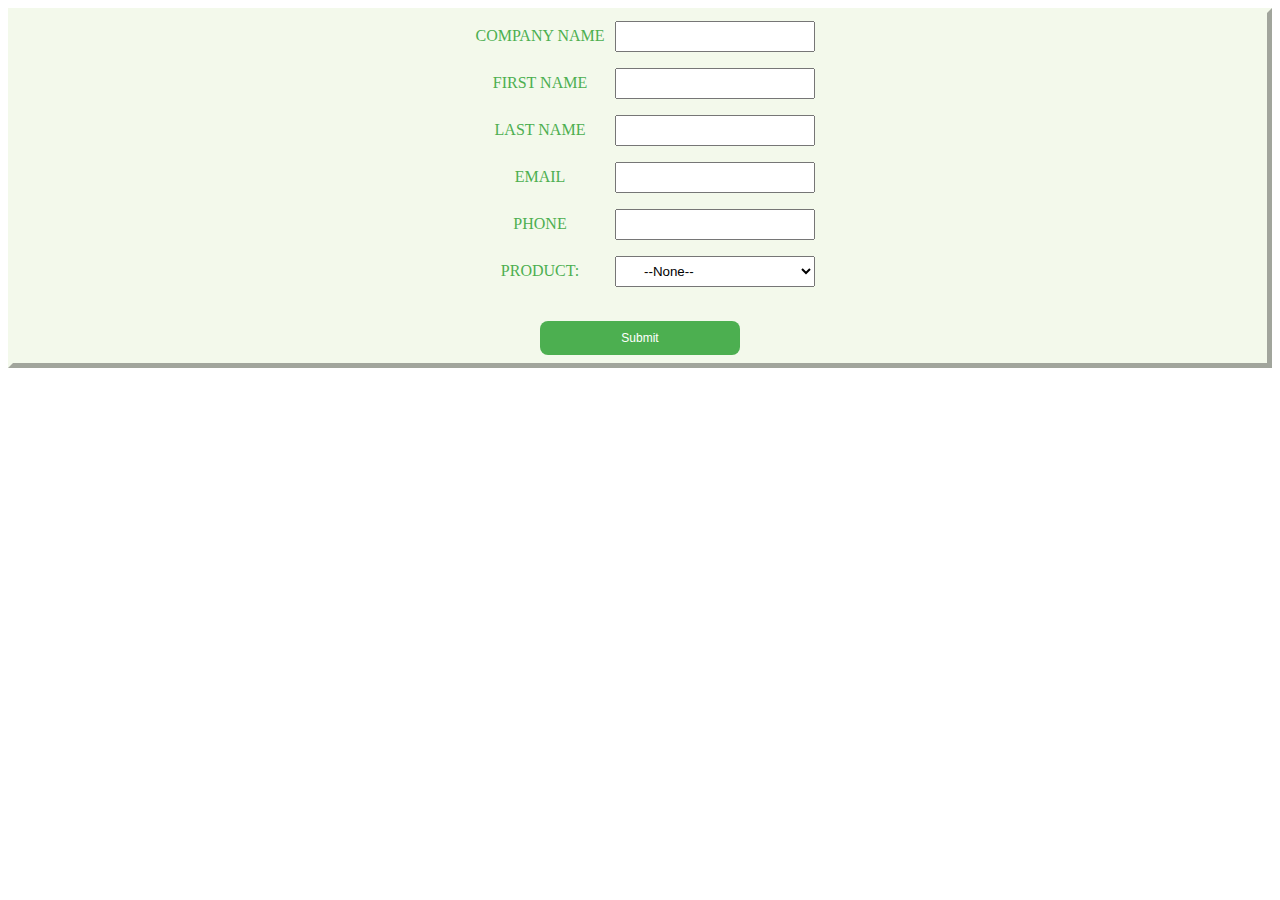
==== home.html @ ca98ce93 "Edit Styles." ====
<!DOCTYPE html>
<html lang="en">
<head>
    <meta charset="UTF-8">
    <meta http-equiv="X-UA-Compatible" content="IE=edge">
    <meta name="viewport" content="width=device-width, initial-scale=1.0">
    <META HTTP-EQUIV="Content-type" CONTENT="text/html; charset=UTF-8">
    <script src="https://www.google.com/recaptcha/api.js"></script>
    <link rel="stylesheet" href="styles.css" type="text/css">
    <title>Form-to-Lead</title>
</head>
<body>
    <div id="wrap">
        <script>
            function timestamp() { var response = document.getElementById("g-recaptcha-response"); if (response == null || response.value.trim() == "") {var elems = JSON.parse(document.getElementsByName("captcha_settings")[0].value);elems["ts"] = JSON.stringify(new Date().getTime());document.getElementsByName("captcha_settings")[0].value = JSON.stringify(elems); } } setInterval(timestamp, 500); 
        </script>
        
        <form action="https://webto.salesforce.com/servlet/servlet.WebToLead?encoding=UTF-8" method="POST" id="formSel">

            <input type=hidden name='captcha_settings' value='{"keyname":"successmoto","fallback":"true","orgId":"00D5g00000DjPRY","ts":""}'>
            <input type=hidden name="oid" value="00D5g00000DjPRY">
            <input type=hidden name="retURL" value="https://successmoto.herokuapp.com/">
            
            <label for="company">Company Name</label><input  id="company" maxlength="40" name="company" size="20" type="text" /><br>
            
            <label for="first_name">First Name</label><input  id="first_name" maxlength="40" name="first_name" size="20" type="text" /><br>
            
            <label for="last_name">Last Name</label><input  id="last_name" maxlength="80" name="last_name" size="20" type="text" /><br>
            
            <label for="email">Email</label><input  id="email" maxlength="80" name="email" size="20" type="text" /><br>
            
            <label for="phone">Phone</label><input  id="phone" maxlength="40" name="phone" size="20" type="text" /><br>
            
            <span class="prod">Product: </span><select  id="00N5g00000R6ngC" name="00N5g00000R6ngC" title="Product Interest">
                <option value="">--None--</option>
            <option value="R001C1">Renault Logan</option>
            <option value="R002C2">Renault Logan Stepway</option>
            <option value="R003C3">Renault Sandero</option>
            <option value="R004C4">Renault Sandero Stepway</option>
            <option value="R005E1">K7M</option>
            <option value="R006E2">K4M</option>
            <option value="R007E3">H4M</option>
            <option value="HK001C1">Kia Rio</option>
            <option value="HK002C2">Kia Rio X-Line</option>
            <option value="HK003C3">Hyundai Accent</option>
            <option value="HK004C4">Hyundai Solaris</option>
            <option value="HK005E1">G4LC</option>
            <option value="HK006E2">G4FG</option>
            <option value="VAG001C1">Volkswagen Polo Sedan</option>
            <option value="VAG002C2">Volkswagen Polo 2021</option>
            <option value="VAG003C3">Skoda Rapid</option>
            <option value="VAG004E1">CZCA</option>
            <option value="VAG005E2">CFW</option>
            <option value="VAG006E3">CWVA</option>
            <option value="VAG007E4">CFNA</option>
            <option value="VAG008E5">CFNB</option>
            <option value="L001C1">Lada Vesta</option>
            <option value="L002C2">Lada Xray</option>
            <option value="L003E1">VAZ-21179</option>
            <option value="L004E2">VAZ-21129</option>
            <option value="R008A1">Carpets Renault</option>
            <option value="HK007A1">Carpets Hyundai</option>
            <option value="HK008A2">Carpets Kia</option>
            <option value="VAG009A1">Carpets Volkswagen</option>
            <option value="VAG010A2">Carpets Skoda</option>
            <option value="L005A1">Carpets Lada</option>
            <option value="MI001A1">Phone holder Xiaomi</option>
            </select><br>

            <div data-theme ="dark" class="g-recaptcha" data-sitekey="6LfrAPMcAAAAADiA_5unfkmHZl9iAuPqwbtVJeX7"></div><br>
            <input id="buttonSel" type="submit" name="submit">
            
        </form>
        
    </div>
</body>
</html>
---- styles.css ----
#wrap {
    border: 5px outset #F3F9EB;
    background-color: #F3F9EB;
    text-align: center;
}
#formSel label {width: 150px; 
    display: inline-block;
    text-align: center;
    text-transform: uppercase;
    color: #4CAF50;}
#formSel input {width: 200px; 
    padding: 6px 24px;
    margin: 8px 0;
    box-sizing: border-box;}
#formSel span {width: 150px; 
    display: inline-block;
    text-align: center;
    text-transform: uppercase;
    color: #4CAF50;}
#formSel select {width: 200px;
    padding: 6px 24px;
    margin: 8px 0;
    box-sizing: border-box;}
#formSel #buttonSel {background-color: #4CAF50;
    border-radius: 8px; 
    border: none;
    color: white;
    padding: 10px 24px;
    text-align: center;
    text-decoration: none;
    display: inline-block;
    font-size: 12px;}
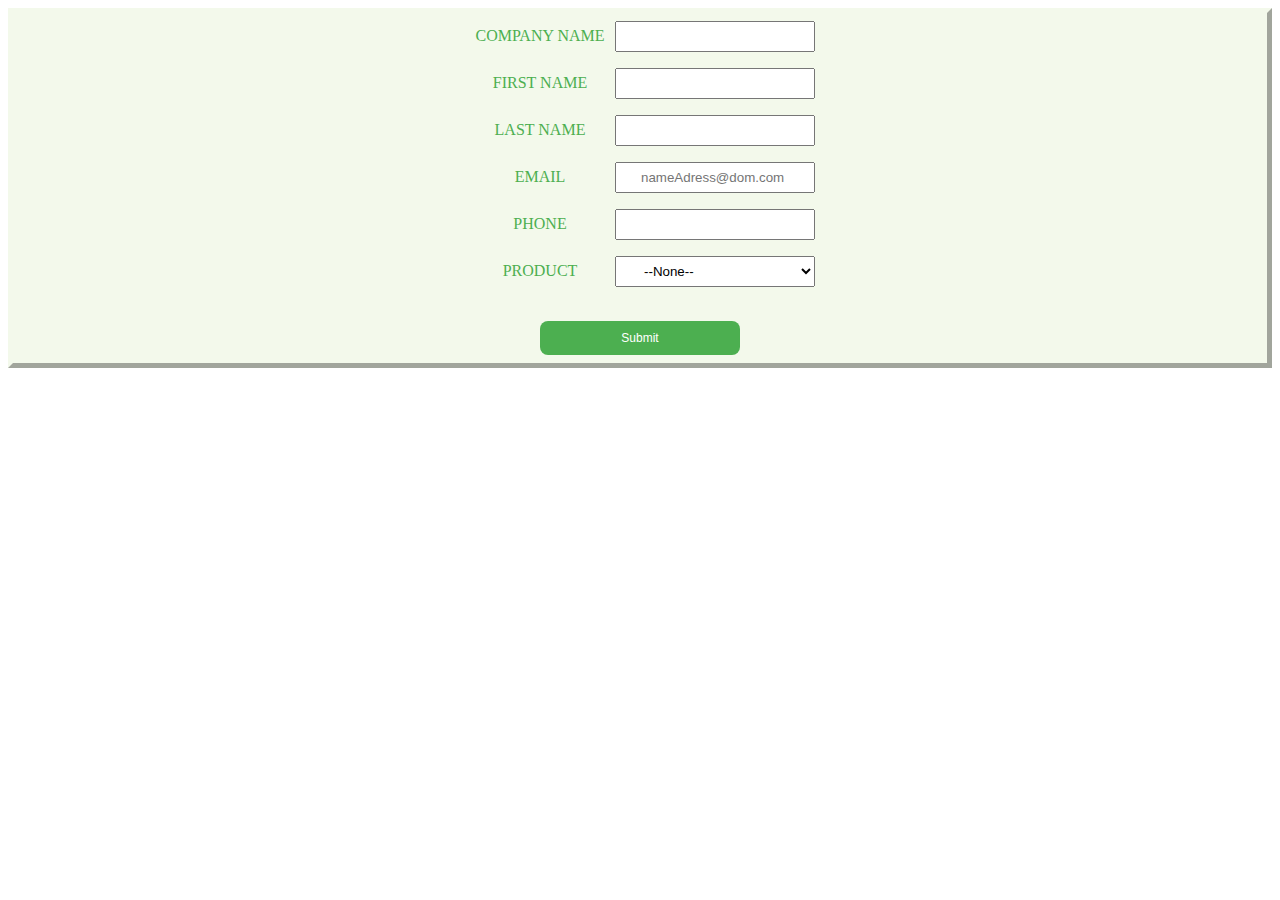
==== commit 526761ef: "other setting." ====
--- a/home.html
+++ b/home.html
@@ -21,17 +21,17 @@
             <input type=hidden name="oid" value="00D5g00000DjPRY">
             <input type=hidden name="retURL" value="https://successmoto.herokuapp.com/">
             
-            <label for="company">Company Name</label><input  id="company" maxlength="40" name="company" size="20" type="text" /><br>
+            <label for="company">Company Name</label><input  id="company" maxlength="40" name="company" size="20" type="text" required="required"/><br>
             
-            <label for="first_name">First Name</label><input  id="first_name" maxlength="40" name="first_name" size="20" type="text" /><br>
+            <label for="first_name">First Name</label><input  id="first_name" maxlength="40" name="first_name" size="20" type="text" required="required"/><br>
             
-            <label for="last_name">Last Name</label><input  id="last_name" maxlength="80" name="last_name" size="20" type="text" /><br>
+            <label for="last_name">Last Name</label><input  id="last_name" maxlength="80" name="last_name" size="20" type="text" required="required"/><br>
             
-            <label for="email">Email</label><input  id="email" maxlength="80" name="email" size="20" type="text" /><br>
+            <label for="email">Email</label><input  id="email" maxlength="80" name="email" size="20" type="email" placeholder="nameAdress@dom.com" required="required"/><br>
             
-            <label for="phone">Phone</label><input  id="phone" maxlength="40" name="phone" size="20" type="text" /><br>
+            <label for="phone">Phone</label><input  id="phone" maxlength="40" name="phone" size="20" type="number" required="required"/><br>
             
-            <span class="prod">Product: </span><select  id="00N5g00000R6ngC" name="00N5g00000R6ngC" title="Product Interest">
+            <span class="prod">Product</span><select  id="00N5g00000R6ngC" name="00N5g00000R6ngC" title="Product" required="required">
                 <option value="">--None--</option>
             <option value="R001C1">Renault Logan</option>
             <option value="R002C2">Renault Logan Stepway</option>
@@ -66,8 +66,9 @@
             <option value="L005A1">Carpets Lada</option>
             <option value="MI001A1">Phone holder Xiaomi</option>
             </select><br>
-
-            <div data-theme ="dark" class="g-recaptcha" data-sitekey="6LfrAPMcAAAAADiA_5unfkmHZl9iAuPqwbtVJeX7"></div><br>
+            
+            <div id="captcha" class="g-recaptcha" data-sitekey="6LfrAPMcAAAAADiA_5unfkmHZl9iAuPqwbtVJeX7"></div>
+            <br>
             <input id="buttonSel" type="submit" name="submit">
             
         </form>
--- a/styles.css
+++ b/styles.css
@@ -30,3 +30,8 @@
     text-decoration: none;
     display: inline-block;
     font-size: 12px;}
+#formSel #captcha{
+    text-align: center !important;
+    margin: 0 auto !important;
+    display: inline-block;
+}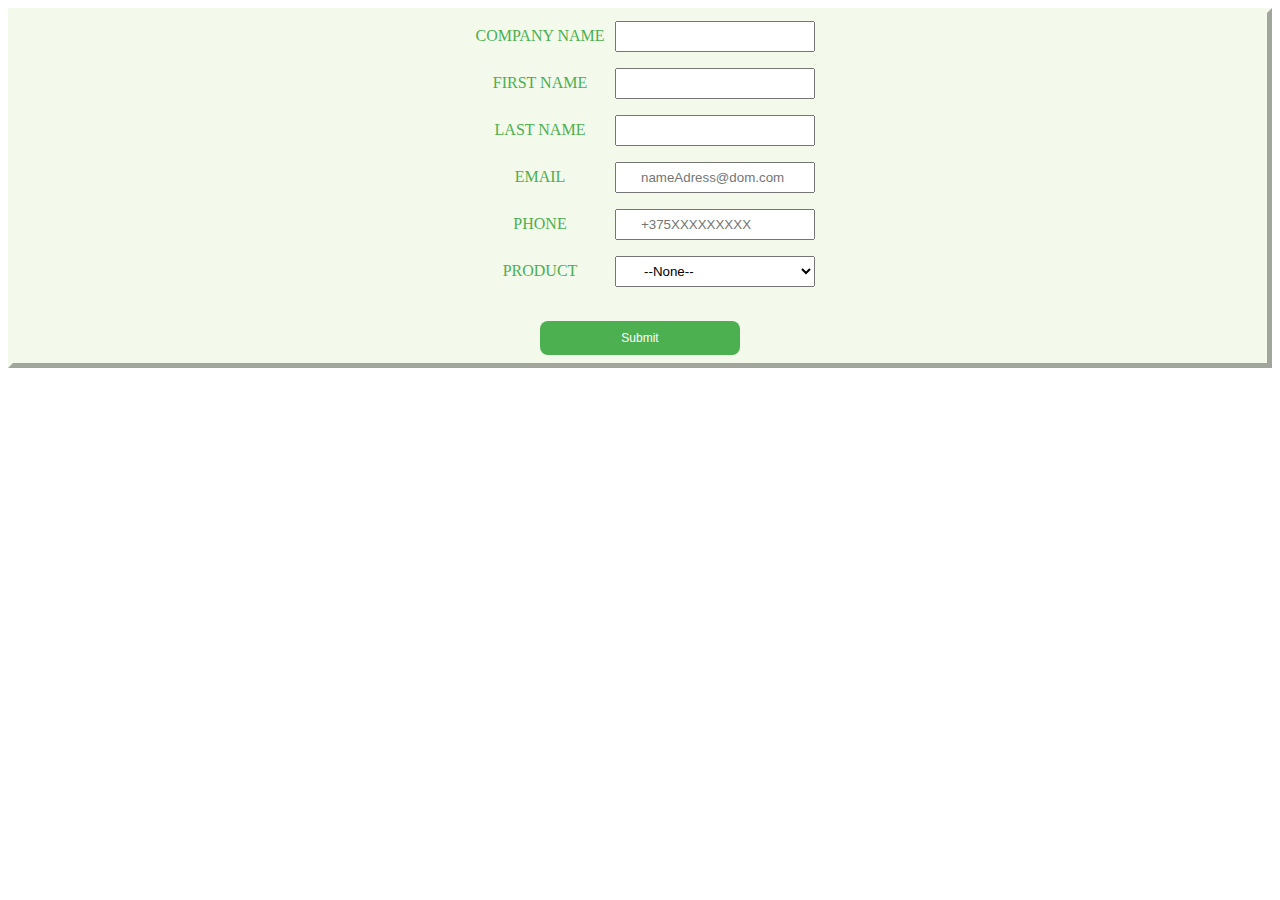
==== commit 4d36000d: "settings phone fild." ====
--- a/home.html
+++ b/home.html
@@ -21,17 +21,17 @@
             <input type=hidden name="oid" value="00D5g00000DjPRY">
             <input type=hidden name="retURL" value="https://successmoto.herokuapp.com/">
             
-            <label for="company">Company Name</label><input  id="company" maxlength="40" name="company" size="20" type="text" required="required"/><br>
+            <label for="company">Company Name</label><input  id="company" maxlength="25" name="company" size="20" type="text" required="required"/><br>
             
-            <label for="first_name">First Name</label><input  id="first_name" maxlength="40" name="first_name" size="20" type="text" required="required"/><br>
+            <label for="first_name">First Name</label><input  id="first_name" maxlength="15" name="first_name" size="20" type="text" required="required"/><br>
             
-            <label for="last_name">Last Name</label><input  id="last_name" maxlength="80" name="last_name" size="20" type="text" required="required"/><br>
+            <label for="last_name">Last Name</label><input  id="last_name" maxlength="15" name="last_name" size="20" type="text" required="required"/><br>
             
-            <label for="email">Email</label><input  id="email" maxlength="80" name="email" size="20" type="email" placeholder="nameAdress@dom.com" required="required"/><br>
+            <label for="email">Email</label><input  id="email" maxlength="25" name="email" size="20" type="email" placeholder="nameAdress@dom.com" required="required"/><br>
             
-            <label for="phone">Phone</label><input  id="phone" maxlength="40" name="phone" size="20" type="number" required="required"/><br>
+            <label for="phone">Phone</label><input  id="phone" maxlength="15" name="phone" size="20" type="number" placeholder="+375XXXXXXXXX" required="required"/><br>
             
-            <span class="prod">Product</span><select  id="00N5g00000R6ngC" name="00N5g00000R6ngC" title="Product" required="required">
+            <span class="prod">Product</span><select  id="00N5g00000RvRqI" name="00N5g00000RvRqI" title="Product" required="required">
                 <option value="">--None--</option>
             <option value="R001C1">Renault Logan</option>
             <option value="R002C2">Renault Logan Stepway</option>
